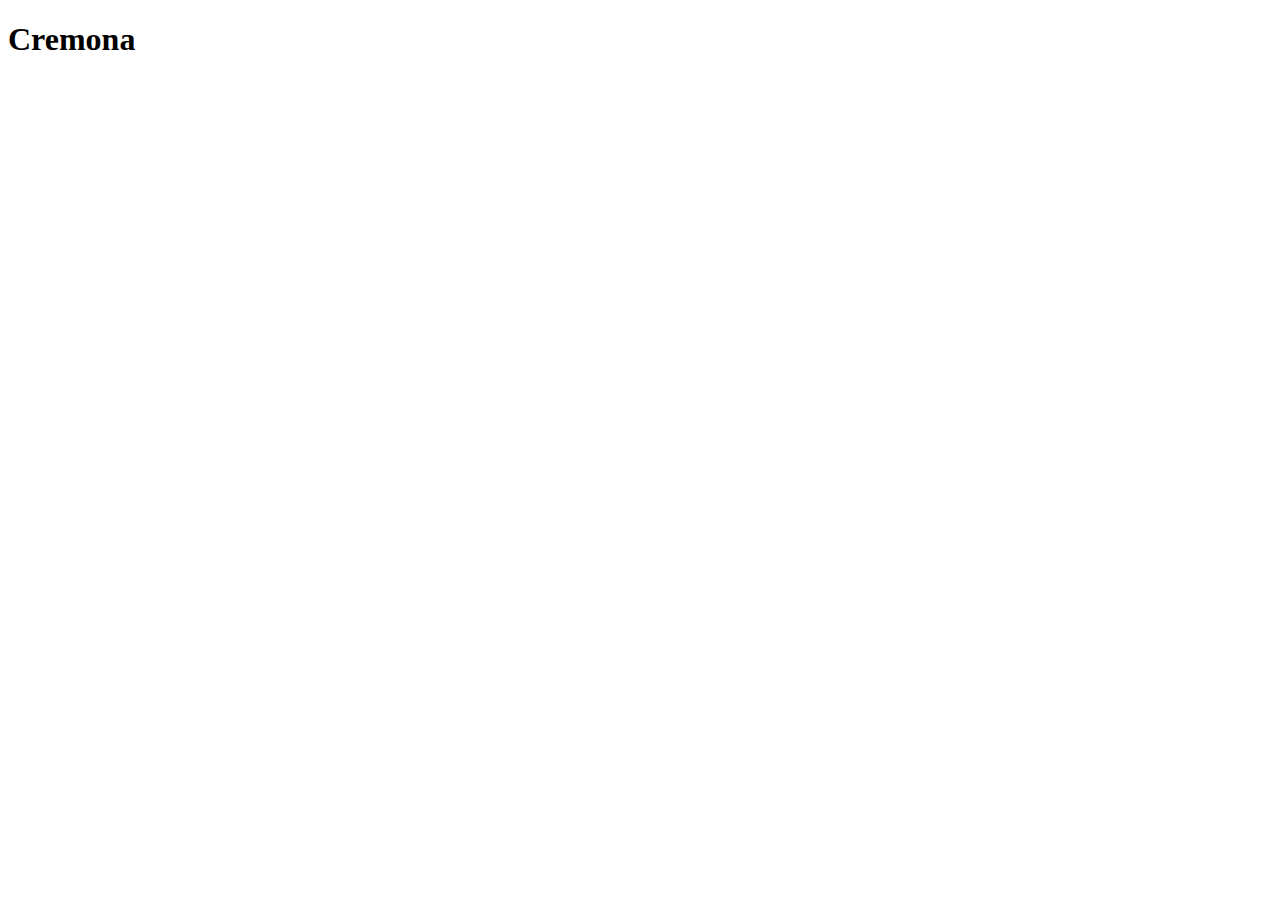
==== recipes/cremona.html @ d4747e15 "Add cremona's recipe HTML" ====
<!DOCTYPE html>
<html lang="en">
<head>
    <meta charset="UTF-8">
    <meta http-equiv="X-UA-Compatible" content="IE=edge">
    <meta name="viewport" content="width=device-width, initial-scale=1.0">
    <title>Odin Recipes</title>
</head>
<body>
    <h1>Cremona</h1>
</body>
</html>
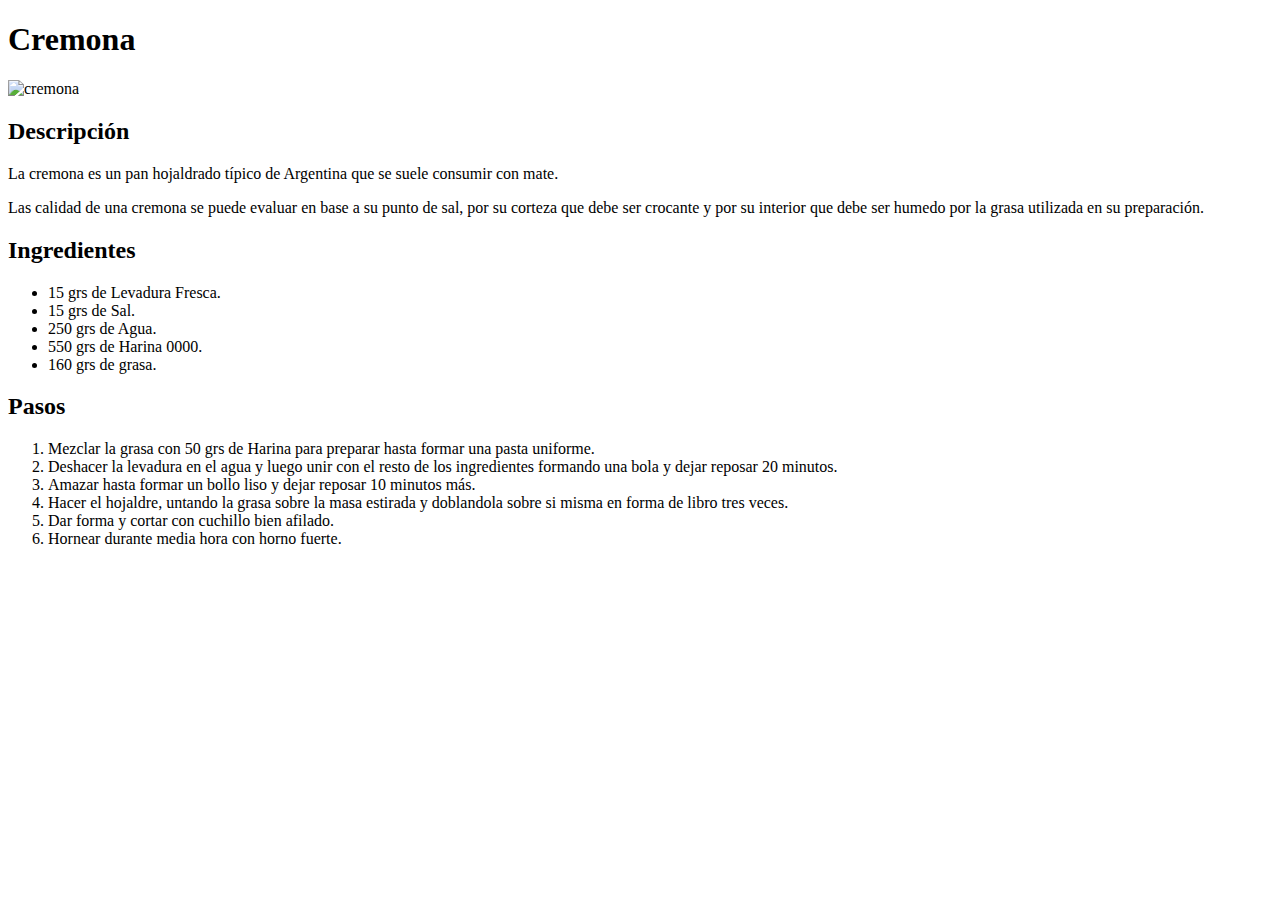
==== commit 73620280: "Add content to the Cremona's page" ====
--- a/recipes/cremona.html
+++ b/recipes/cremona.html
@@ -8,5 +8,27 @@
 </head>
 <body>
     <h1>Cremona</h1>
+    <img src="https://i.pinimg.com/736x/cd/d7/52/cdd752fe70d338d1433e4741f14eb3ed--panes-bread-making.jpg" alt="cremona">
+    <h2>Descripción</h2>
+    <p>La cremona es un pan hojaldrado típico de Argentina que se suele consumir con mate.</p>
+    <p>Las calidad de una cremona se puede evaluar en base a su punto de sal, por su corteza que debe ser crocante y por su interior que debe ser humedo por la grasa utilizada en su preparación.</p>
+    <h2>Ingredientes</h2>
+    <ul>
+        <li>15 grs de Levadura Fresca.</li>
+        <li>15 grs de Sal.</li>
+        <li>250 grs de Agua.</li>
+        <li>550 grs de Harina 0000.</li>
+        <li>160 grs de grasa.</li>
+    </ul>
+    <h2>Pasos</h2>
+    <ol>
+        <li>Mezclar la grasa con 50 grs de Harina para preparar hasta formar una pasta uniforme.</li>
+        <li>Deshacer la levadura en el agua y luego unir con el resto de los ingredientes formando una bola y dejar reposar 20 minutos.</li>
+        <li>Amazar hasta formar un bollo liso y dejar reposar 10 minutos más.</li>
+        <li>Hacer el hojaldre, untando la grasa sobre la masa estirada y doblandola sobre si misma en forma de libro tres veces.</li>
+        <li>Dar forma y cortar con cuchillo bien afilado.</li>
+        <li>Hornear durante media hora con horno fuerte.</li>
+    </ol>
+
 </body>
 </html>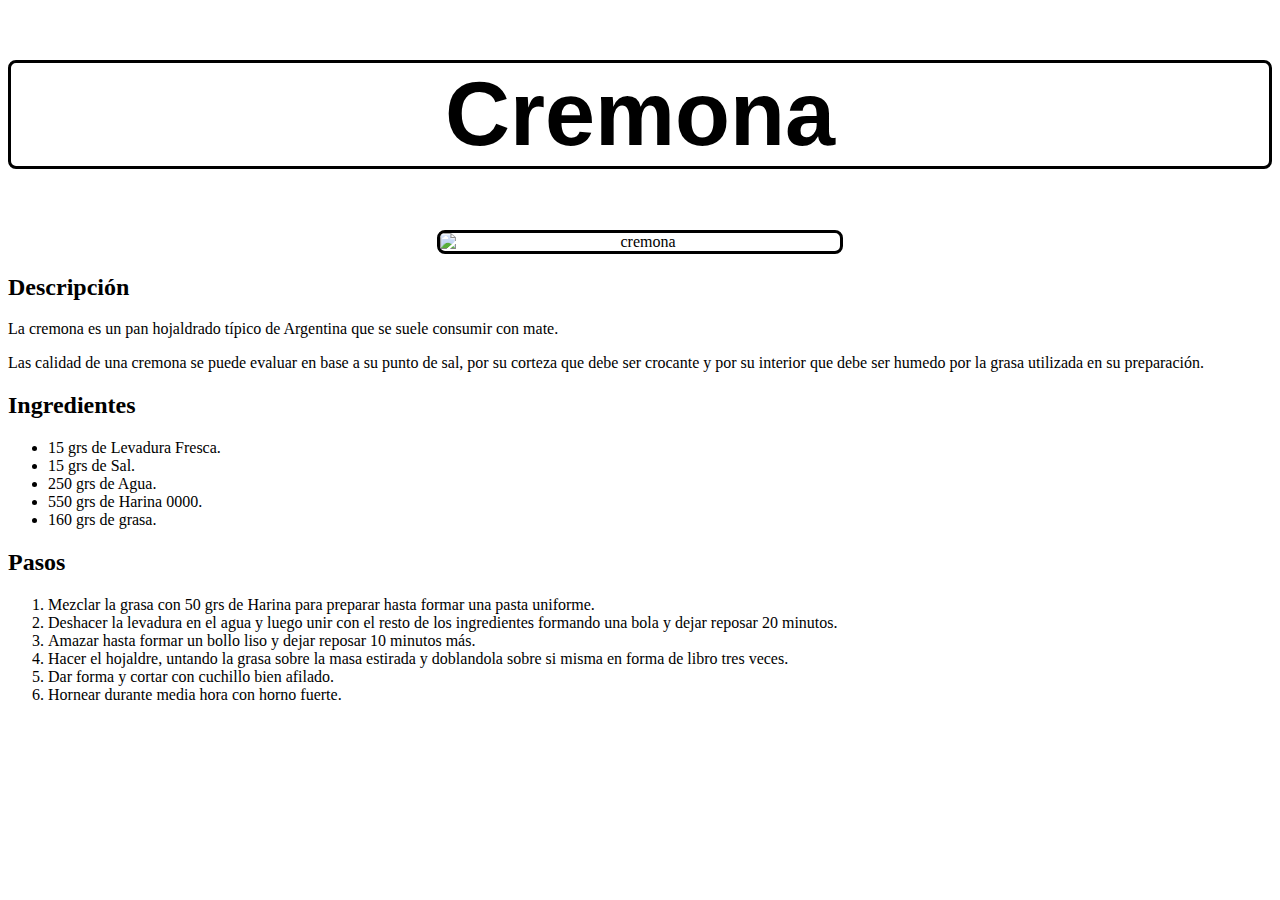
==== commit 8ca201f4: "Add initial  CSS style" ====
--- a/recipes/cremona.html
+++ b/recipes/cremona.html
@@ -4,6 +4,7 @@
     <meta charset="UTF-8">
     <meta http-equiv="X-UA-Compatible" content="IE=edge">
     <meta name="viewport" content="width=device-width, initial-scale=1.0">
+    <link rel="stylesheet" href="../styles.css">
     <title>Odin Recipes</title>
 </head>
 <body>
--- a/styles.css
+++ b/styles.css
@@ -0,0 +1,26 @@
+h1{
+    text-align:center;
+    font-family:Verdana, Geneva, Tahoma, sans-serif;
+    font-size: 10vmin;
+    color: rgb(0,0,0);
+    border-radius: 8px;
+    border: 3px;
+    border-style:solid;
+    background-image: url("https://img.freepik.com/free-vector/futhark-norse-viking-runes-talismans-nordic-pagan-seamless-pattern_53562-7902.jpg?size=338&ext=jpg");
+}
+
+img{
+    width: 400px;
+    height: auto;
+    border-radius: 8px;
+    border: 3px;
+    border-style:solid;
+    text-align:center;
+    display: block;
+    margin: 0 auto;
+}
+
+.sideul>li{
+    margin-left: 10vmax;
+    margin-top: 5vmax;
+}